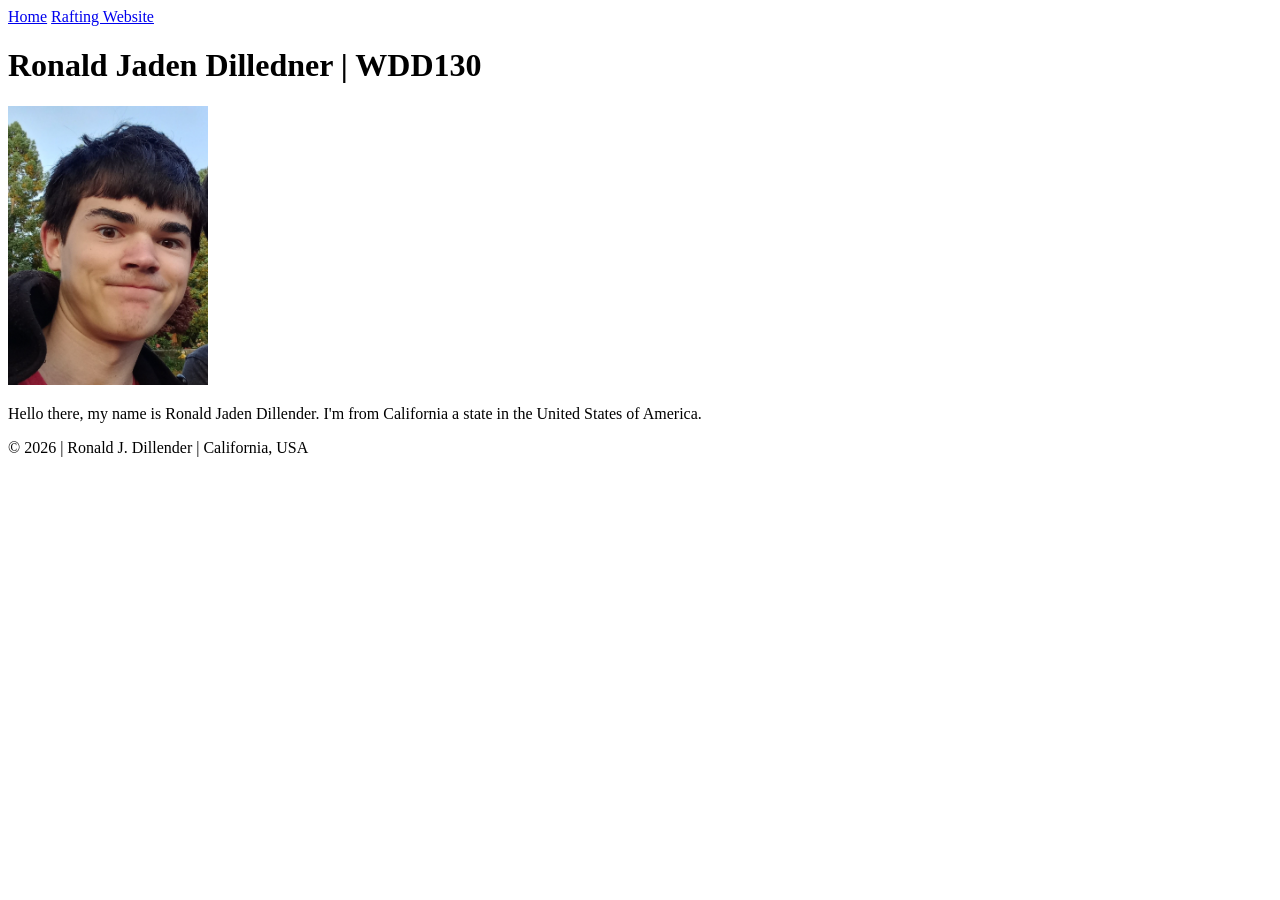
==== index.html @ 6908479c "upload changes to git" ====
<!DOCTYPE html>
<html lang="en">

<head>
    <meta charset="UTF-8">
    <meta name="viewport" content="width=device-width, initial-scale=1.0">
    <title>Ronald Jaden Dillender | WDD 130</title>
</head>

<body>
    <header>
        <nav>
            <a href="#">Home</a>
            <a href="wwr/">Rafting Website</a>
        </nav>
    </header>
    <main>
        <h1>Ronald Jaden Dilledner | WDD130</h1>
        <img src=images/profile.jpg alt="A not so flatting profile picture" width="200">
        <p>Hello there, my name is Ronald Jaden Dillender. I'm from California a state in the United States of America.</p>
    </main>
    <footer>
        <p>&copy; 2026 | Ronald J. Dillender | California, USA</p>
    </footer>
</body>

</html>
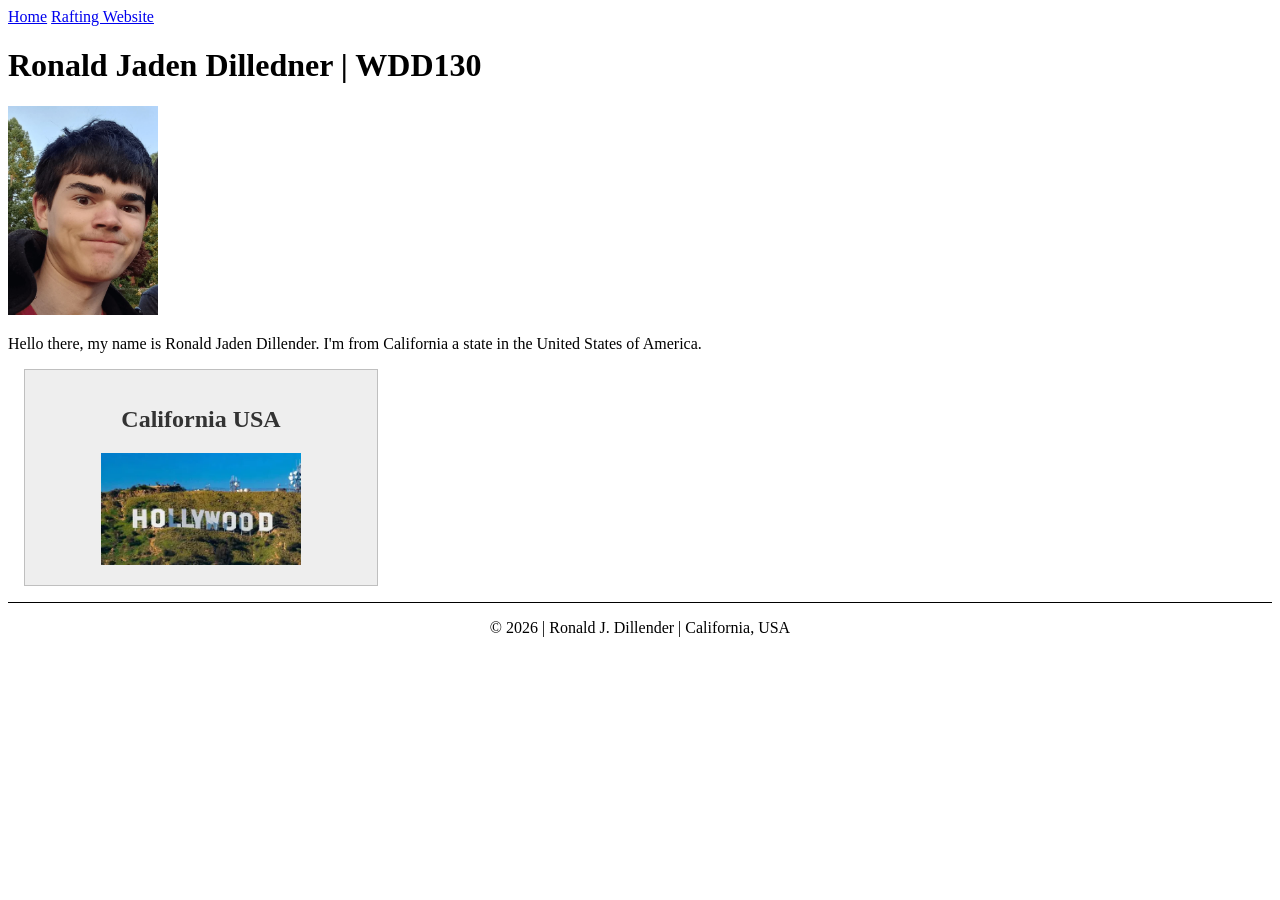
==== commit 0feb006b: "commit to github" ====
--- a/index.html
+++ b/index.html
@@ -5,12 +5,15 @@
     <meta charset="UTF-8">
     <meta name="viewport" content="width=device-width, initial-scale=1.0">
     <title>Ronald Jaden Dillender | WDD 130</title>
+    <meta name="description" content="A short index for Jaden's pathway class for assignments.">
+    <meta name="Author" content="R. Jaden Dillender">
+    <link rel="stylesheet" href="styles/styles.css">
 </head>
 
 <body>
     <header>
         <nav>
-            <a href="#">Home</a>
+            <a href=" #">Home</a>
             <a href="wwr/">Rafting Website</a>
         </nav>
     </header>
@@ -19,6 +22,10 @@
         <img src=images/profile.jpg alt="A not so flatting profile picture" width="200">
         <p>Hello there, my name is Ronald Jaden Dillender. I'm from California a state in the United States of America.</p>
     </main>
+    <aside>
+        <h2>California USA</h2>
+        <img src=images/hollywood-sign.webp alt="A bried image of a popular California landmark" width="200">
+    </aside>
     <footer>
         <p>&copy; 2026 | Ronald J. Dillender | California, USA</p>
     </footer>
--- a/styles/styles.css
+++ b/styles/styles.css
@@ -0,0 +1,33 @@
+main {
+    max-width: 840px;
+}
+
+aside {
+    width: 20rem;
+    margin: 1rem;
+    border: 1px solid rgb(0 0 0 / 0.2);
+    padding: 1rem;
+    background-color: #eee;
+    color: #333;
+    text-align: center;
+}
+
+aside img {
+    width: 200px;
+    height: auto;
+}
+
+main img {
+    width: 150px;
+    height: auto;
+}
+
+p {
+    padding: 0;
+}
+
+footer {
+    margin-top: 15px;
+    border-top: 1px solid #000;
+    text-align: center;
+}
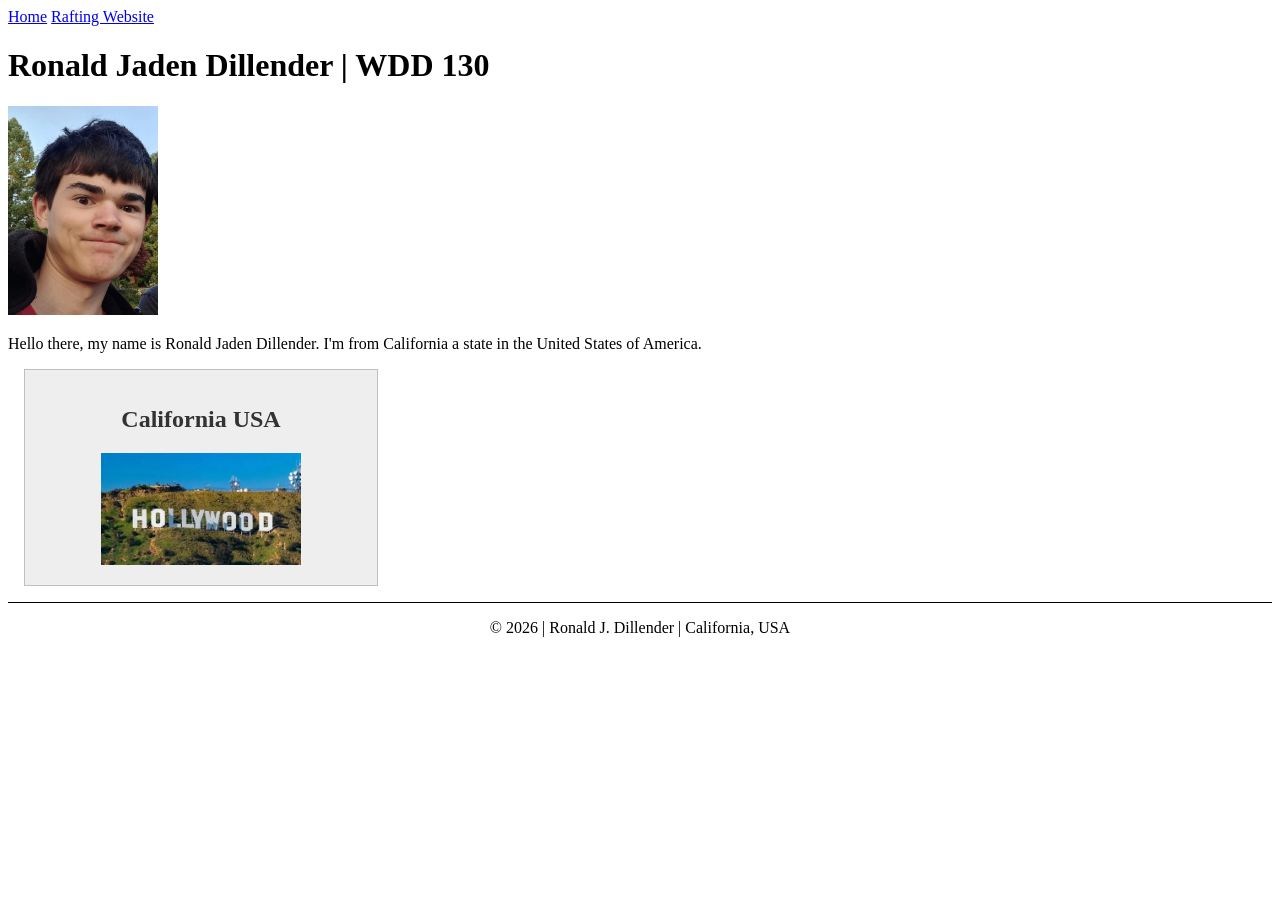
==== commit c09e492f: "commit to github" ====
--- a/index.html
+++ b/index.html
@@ -5,8 +5,8 @@
     <meta charset="UTF-8">
     <meta name="viewport" content="width=device-width, initial-scale=1.0">
     <title>Ronald Jaden Dillender | WDD 130</title>
-    <meta name="description" content="A short index for Jaden's pathway class for assignments.">
-    <meta name="Author" content="R. Jaden Dillender">
+    <meta name="description" content="A short index for Jaden's pathway class for assignments. Made for their web development class which they've recently begun.">
+    <meta name="author" content="R. Jaden Dillender">
     <link rel="stylesheet" href="styles/styles.css">
 </head>
 
@@ -18,7 +18,7 @@
         </nav>
     </header>
     <main>
-        <h1>Ronald Jaden Dilledner | WDD130</h1>
+        <h1>Ronald Jaden Dillender | WDD 130</h1>
         <img src=images/profile.jpg alt="A not so flatting profile picture" width="200">
         <p>Hello there, my name is Ronald Jaden Dillender. I'm from California a state in the United States of America.</p>
     </main>
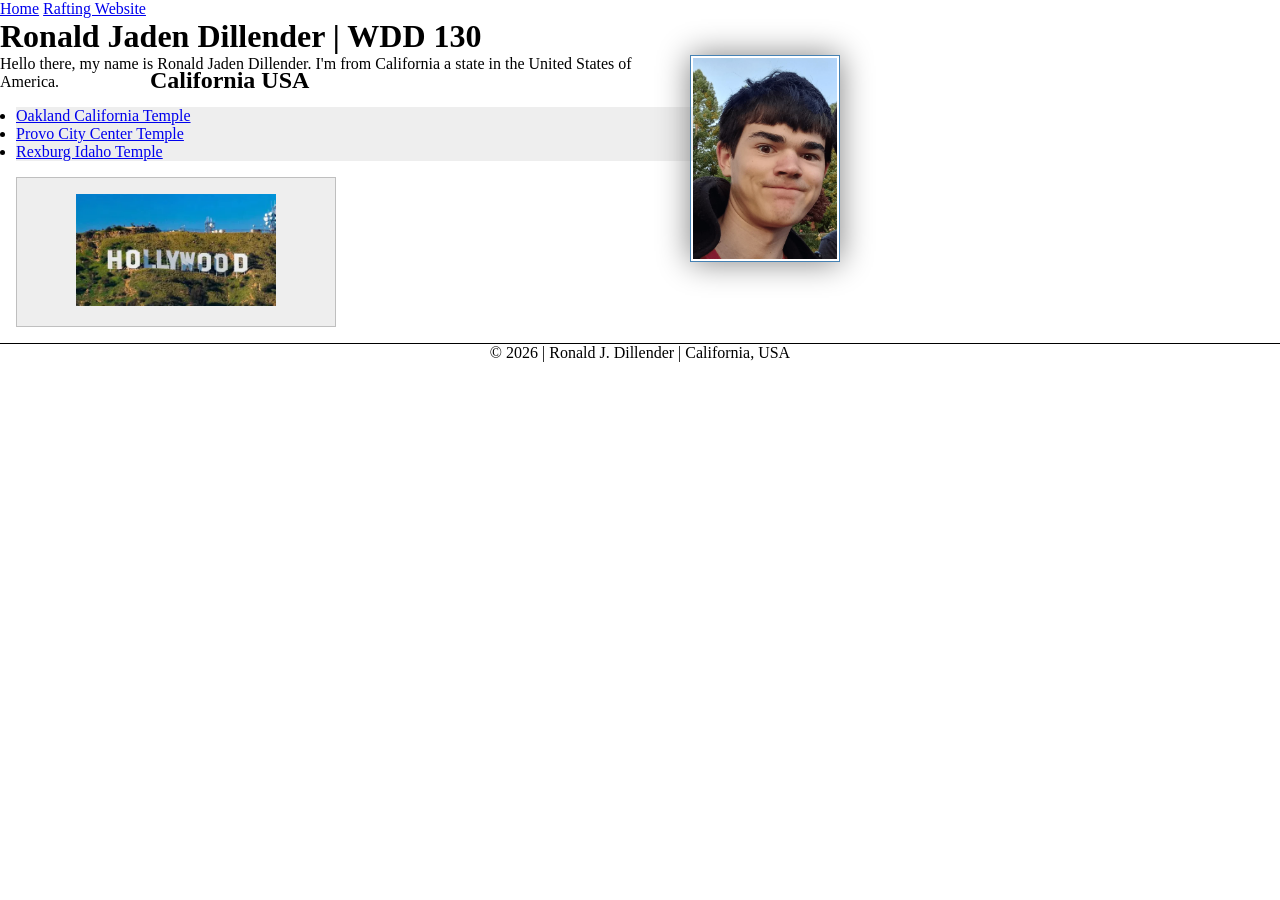
==== commit d18e53fe: "commiting cod along to Git Hub" ====
--- a/index.html
+++ b/index.html
@@ -1,3 +1,4 @@
+<!-- 11th of November 2026 -->
 <!DOCTYPE html>
 <html lang="en">
 
@@ -21,8 +22,13 @@
         <h1>Ronald Jaden Dillender | WDD 130</h1>
         <img src=images/profile.jpg alt="A not so flatting profile picture" width="200">
         <p>Hello there, my name is Ronald Jaden Dillender. I'm from California a state in the United States of America.</p>
+        <ul class="box">
+            <li><a href="https://www.churchofjesuschrist.org/temples/details/oakland-california-temple?lang=eng">Oakland California Temple</a></li>
+            <li><a href="https://www.churchofjesuschrist.org/temples/details/provo-city-center-temple?lang=eng">Provo City Center Temple</a></li>
+            <li><a href="https://www.churchofjesuschrist.org/temples/details/rexburg-idaho-temple?lang=eng">Rexburg Idaho Temple</a></li>
+        </ul>
     </main>
-    <aside>
+    <aside class="box">
         <h2>California USA</h2>
         <img src=images/hollywood-sign.webp alt="A bried image of a popular California landmark" width="200">
     </aside>
--- a/styles/styles.css
+++ b/styles/styles.css
@@ -1,3 +1,9 @@
+* {
+    margin: 0;
+    padding: 0;
+    box-sizing: border-box;
+}
+
 main {
     max-width: 840px;
 }
@@ -17,9 +23,21 @@
     height: auto;
 }
 
+aside h2 {
+    position: absolute;
+    top: 67px;
+    left: 150px;
+
+}
+
 main img {
     width: 150px;
     height: auto;
+    border: 1px solid steelblue;
+    padding: 2px;
+    box-shadow: 0 0 30px gray;
+    float: right;
+    margin: 0 0 1rem 1rem;
 }
 
 p {
@@ -31,3 +49,13 @@
     border-top: 1px solid #000;
     text-align: center;
 }
+
+/* This is a comment. */
+/* Note to self, you can make lines of code into comments by pushing (ctrl and /) */
+
+.box {
+    margin: 1rem;
+    border: 1px solid rgba(0, 0, 0, .1) padding:1rem;
+    background-color: #eee;
+    color: #000;
+}
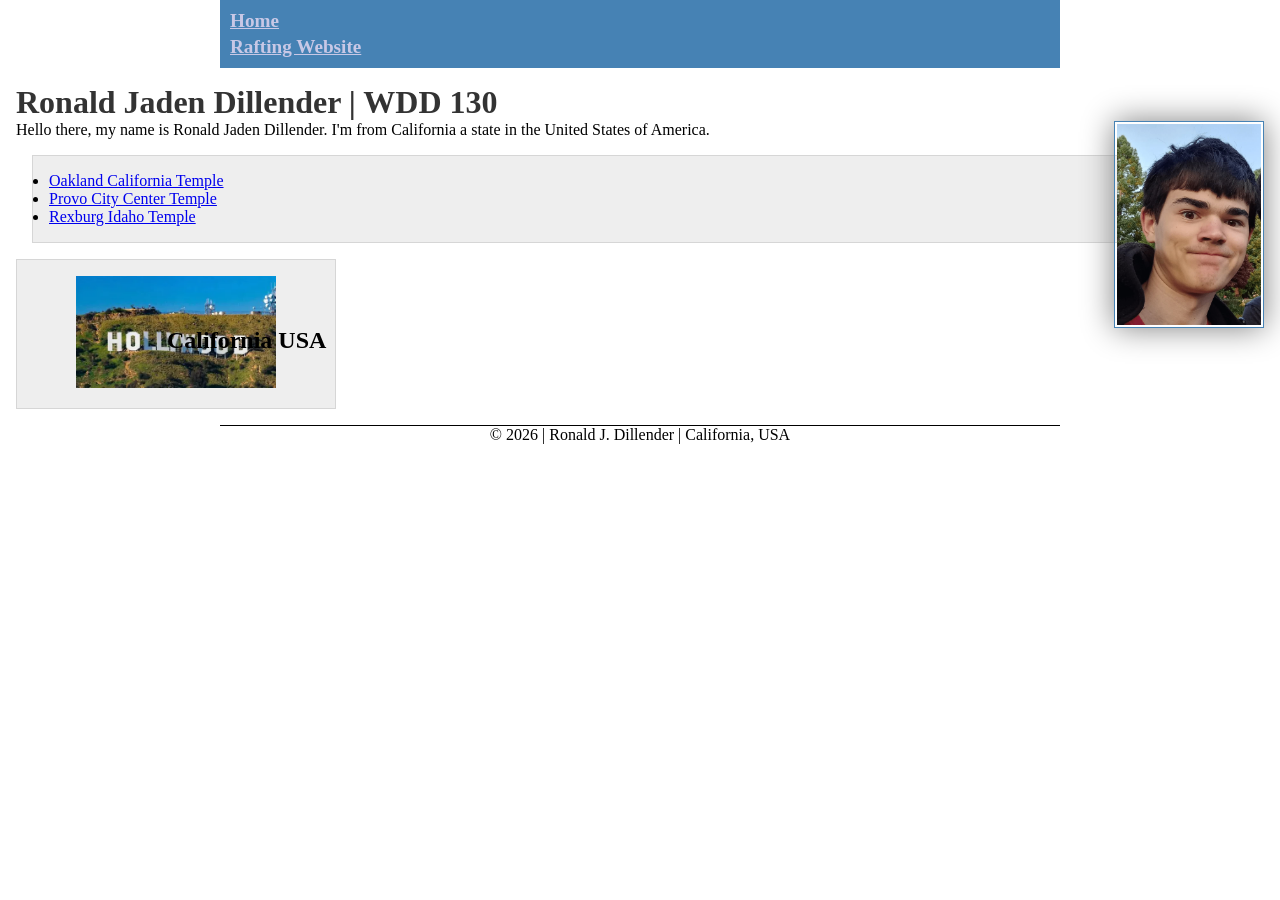
==== commit 481867a5: "WO5 Learning Activities" ====
--- a/index.html
+++ b/index.html
@@ -1,6 +1,7 @@
-<!-- 11th of November 2026 -->
+<!-- 24th of November 2026 -->
 <!DOCTYPE html>
 <html lang="en">
+<!-- You can use HTML:5 to get the starter to a HTML doc. -->
 
 <head>
     <meta charset="UTF-8">
@@ -14,7 +15,7 @@
 <body>
     <header>
         <nav>
-            <a href=" #">Home</a>
+            <a href="#">Home</a>
             <a href="wwr/">Rafting Website</a>
         </nav>
     </header>
--- a/styles/styles.css
+++ b/styles/styles.css
@@ -4,8 +4,26 @@
     box-sizing: border-box;
 }
 
-main {
-    max-width: 840px;
+nav {
+    padding: 0.5rem;
+    text-decoration: none;
+    font-size: 1.2rem;
+    font-weight: 700;
+    color: #fff;
+    background-color: steelblue;
+    display: block;
+    justify-content: space-evenly;
+    align-items: center;
+}
+
+nav a {
+    color: rgb(200 200 230);
+    padding: 2px;
+    display: block;
+}
+
+h1 {
+    color: #333;
 }
 
 aside {
@@ -16,6 +34,9 @@
     background-color: #eee;
     color: #333;
     text-align: center;
+    position: relative;
+    grid-column: 1/2;
+    grid-row: 1/2;
 }
 
 aside img {
@@ -28,6 +49,11 @@
     top: 67px;
     left: 150px;
 
+}
+
+main {
+    grid-column: 2/3;
+    margin: 1rem;
 }
 
 main img {
@@ -44,6 +70,12 @@
     padding: 0;
 }
 
+header,
+footer {
+    max-width: 840px;
+    margin: 0 auto;
+}
+
 footer {
     margin-top: 15px;
     border-top: 1px solid #000;
@@ -55,7 +87,13 @@
 
 .box {
     margin: 1rem;
-    border: 1px solid rgba(0, 0, 0, .1) padding:1rem;
+    border: 1px solid rgba(0, 0, 0, .1);
+    padding: 1rem;
     background-color: #eee;
     color: #000;
 }
+
+.grid {
+    display: grid;
+    align-items: center
+}
